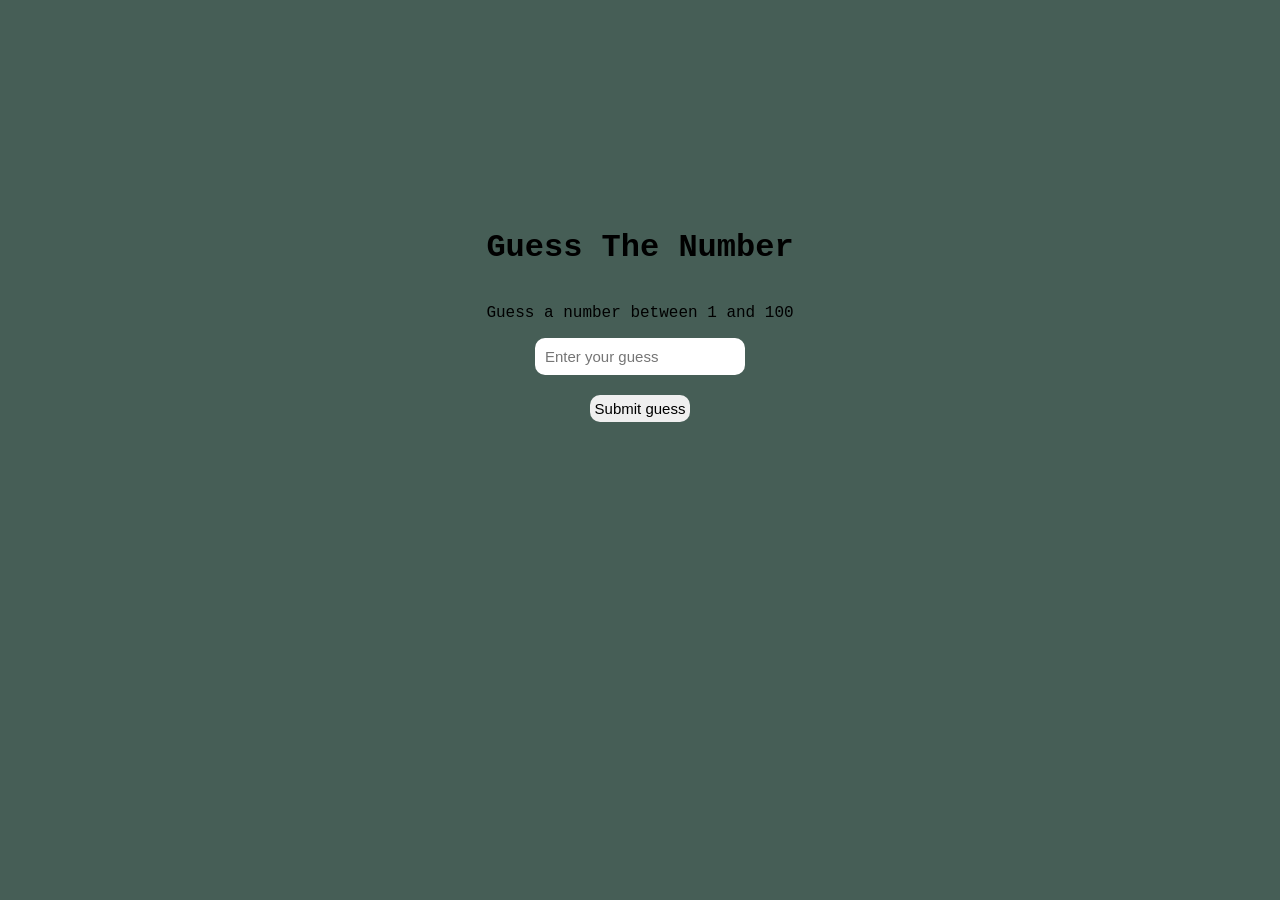
==== Guess-The-Number/index.html @ 71f92440 "add" ====
<!DOCTYPE html>
<html lang="en">
<head>
    <meta charset="UTF-8">
    <meta name="viewport" content="width=device-width, initial-scale=1.0">
    <title>Document</title>
</head>
<style>
    #wrapper {
        display: flex;
        justify-content: center;
        align-items: center;
        flex-direction: column;
        padding-top: 200px;
        font-family: 'Courier New', Courier, monospace;
    }
    body{
        background-color: rgb(70, 94, 86);
    }
    .guessField{
        padding: 10px;
        font-size: 15px;
        border-radius: 10px;
        border: none;
    }
    .guessSubmit{
        padding: 5px;
        font-size: 15px;
        border-radius: 10px;
        border: none;
        margin-top: 2px;
    }

</style>
<body>
    <div id="wrapper">
        <h1>Guess The Number</h1>
        <p>Guess a number between 1 and 100</p>
        <input type="text"class="guessField" placeholder="Enter your guess">
        <br/>
        <button class="guessSubmit">Submit guess</button>
        <div class="resultParas">
            <p class="guesses"></p>
            <p class="lastResult"></p>
        </div>
    </div>
    
    
    <script src = "app.js"></script>
</body>
</html>
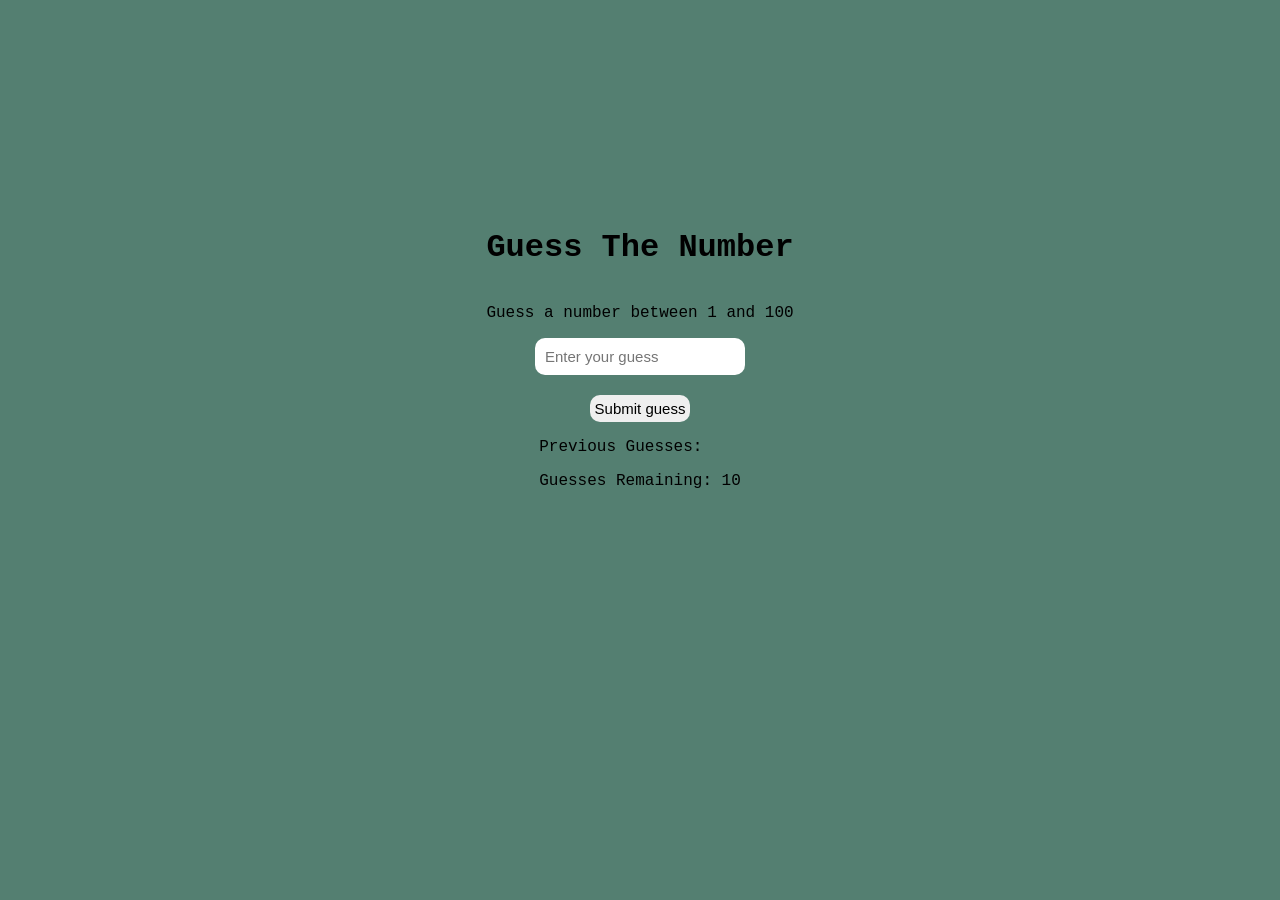
==== commit 81992716: "add" ====
--- a/Guess-The-Number/index.html
+++ b/Guess-The-Number/index.html
@@ -15,7 +15,7 @@
         font-family: 'Courier New', Courier, monospace;
     }
     body{
-        background-color: rgb(70, 94, 86);
+        background-color: rgb(84, 127, 113);
     }
     .guessField{
         padding: 10px;
@@ -40,12 +40,12 @@
         <br/>
         <button class="guessSubmit">Submit guess</button>
         <div class="resultParas">
-            <p class="guesses"></p>
-            <p class="lastResult"></p>
+            <p class="guesses">Previous Guesses: </p>
+            <p class="lastResult">Guesses Remaining: 10</p>
         </div>
     </div>
     
-    
+
     <script src = "app.js"></script>
 </body>
 </html>
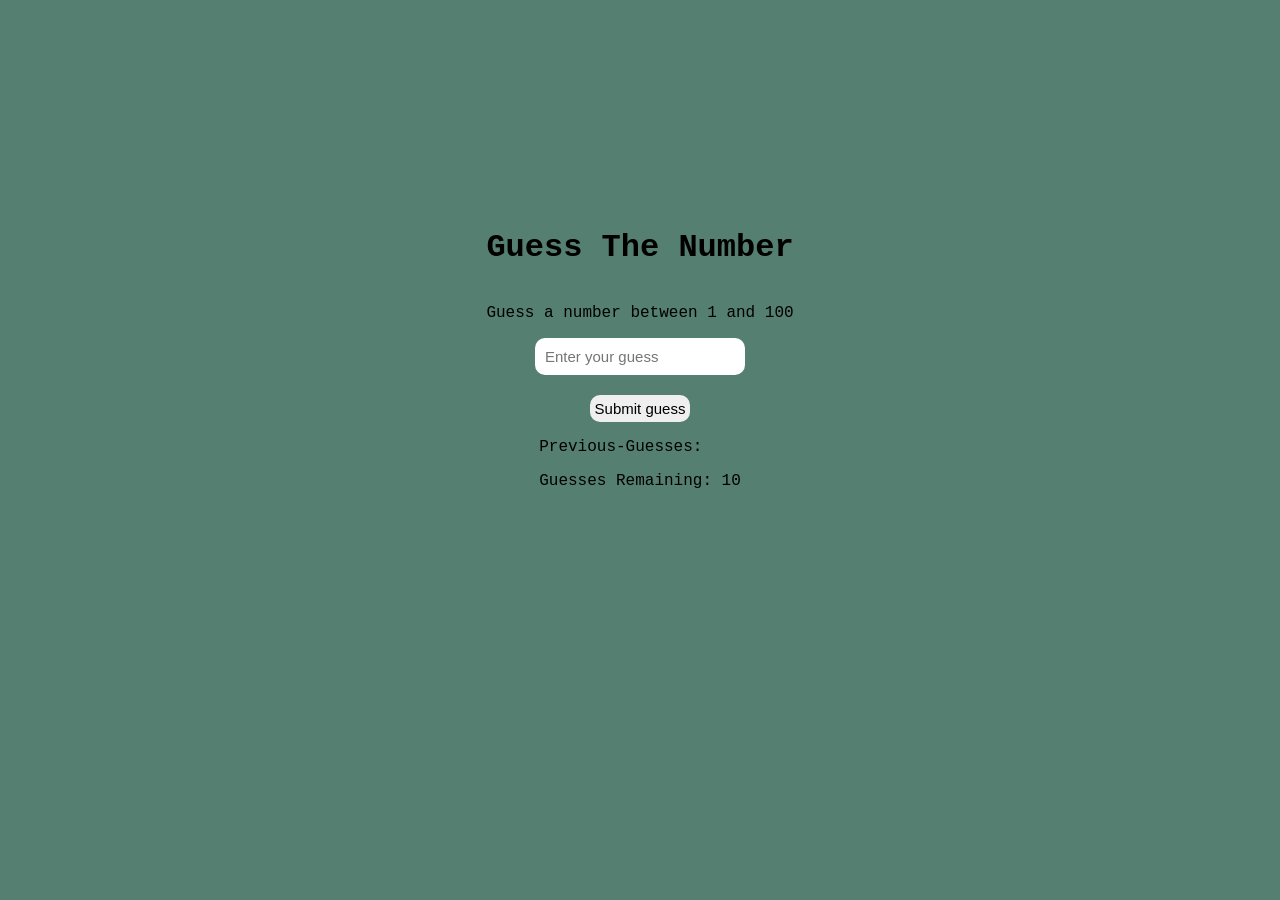
==== commit e4e8ff8b: "add" ====
--- a/Guess-The-Number/index.html
+++ b/Guess-The-Number/index.html
@@ -40,7 +40,7 @@
         <br/>
         <button class="guessSubmit">Submit guess</button>
         <div class="resultParas">
-            <p class="guesses">Previous Guesses: </p>
+            <p class="guesses">Previous-Guesses: </p>
             <p class="lastResult">Guesses Remaining: 10</p>
         </div>
     </div>
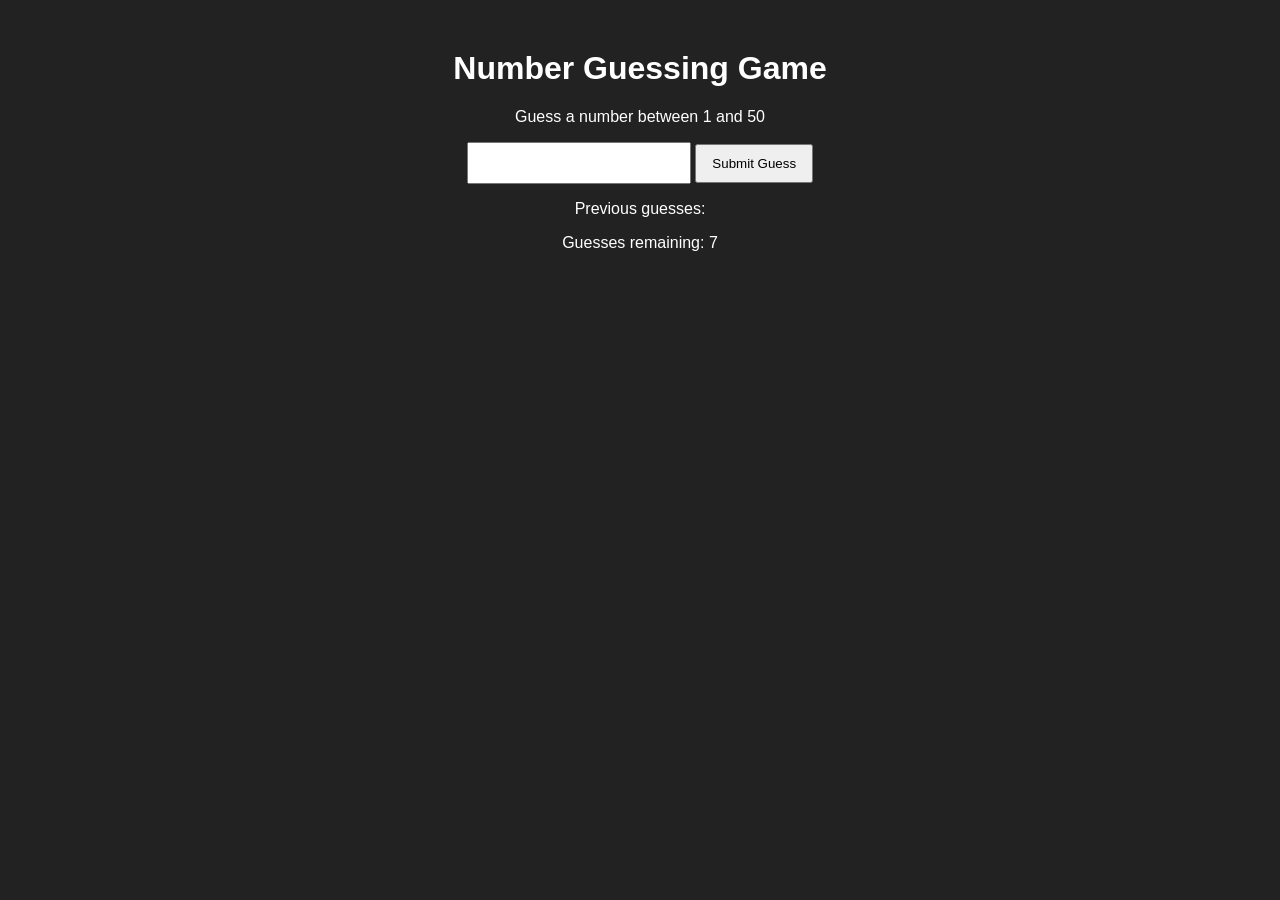
==== commit 10e3a7c3: "add" ====
--- a/Guess-The-Number/index.html
+++ b/Guess-The-Number/index.html
@@ -6,44 +6,54 @@
     <title>Document</title>
 </head>
 <style>
-    #wrapper {
-        display: flex;
-        justify-content: center;
-        align-items: center;
-        flex-direction: column;
-        padding-top: 200px;
-        font-family: 'Courier New', Courier, monospace;
-    }
-    body{
-        background-color: rgb(84, 127, 113);
-    }
-    .guessField{
-        padding: 10px;
-        font-size: 15px;
-        border-radius: 10px;
-        border: none;
-    }
-    .guessSubmit{
-        padding: 5px;
-        font-size: 15px;
-        border-radius: 10px;
-        border: none;
-        margin-top: 2px;
-    }
+body {
+  font-family: Arial, sans-serif;
+  text-align: center;
+  background-color: #222;
+  color: white;
+}
 
+.wrapper {
+  margin-top: 50px;
+}
+
+input {
+  padding: 10px;
+  font-size: 16px;
+}
+
+button {
+  padding: 10px 15px;
+  cursor: pointer;
+}
+
+.button {
+  margin-top: 20px;
+  cursor: pointer;
+  color: yellow;
+}
 </style>
-<body>
-    <div id="wrapper">
-        <h1>Guess The Number</h1>
-        <p>Guess a number between 1 and 100</p>
-        <input type="text"class="guessField" placeholder="Enter your guess">
-        <br/>
-        <button class="guessSubmit">Submit guess</button>
-        <div class="resultParas">
-            <p class="guesses">Previous-Guesses: </p>
-            <p class="lastResult">Guesses Remaining: 10</p>
-        </div>
+
+
+  <div class="wrapper">
+    <h1>Number Guessing Game</h1>
+    <p>Guess a number between 1 and 50</p>
+
+    <form>
+      <input type="number" class="guessField" />
+      <button class="guessSubmit">Submit Guess</button>
+    </form>
+
+    <div class="resultParas">
+      <p>Previous guesses: <span class="guesses"></span></p>
+      <p>Guesses remaining: <span class="lastResult">7</span></p>
+      <p class="lowOrHi"></p>
     </div>
+  </div>
+
+  <script src="script.js"></script>
+</body>
+</html>
     
 
     <script src = "app.js"></script>
